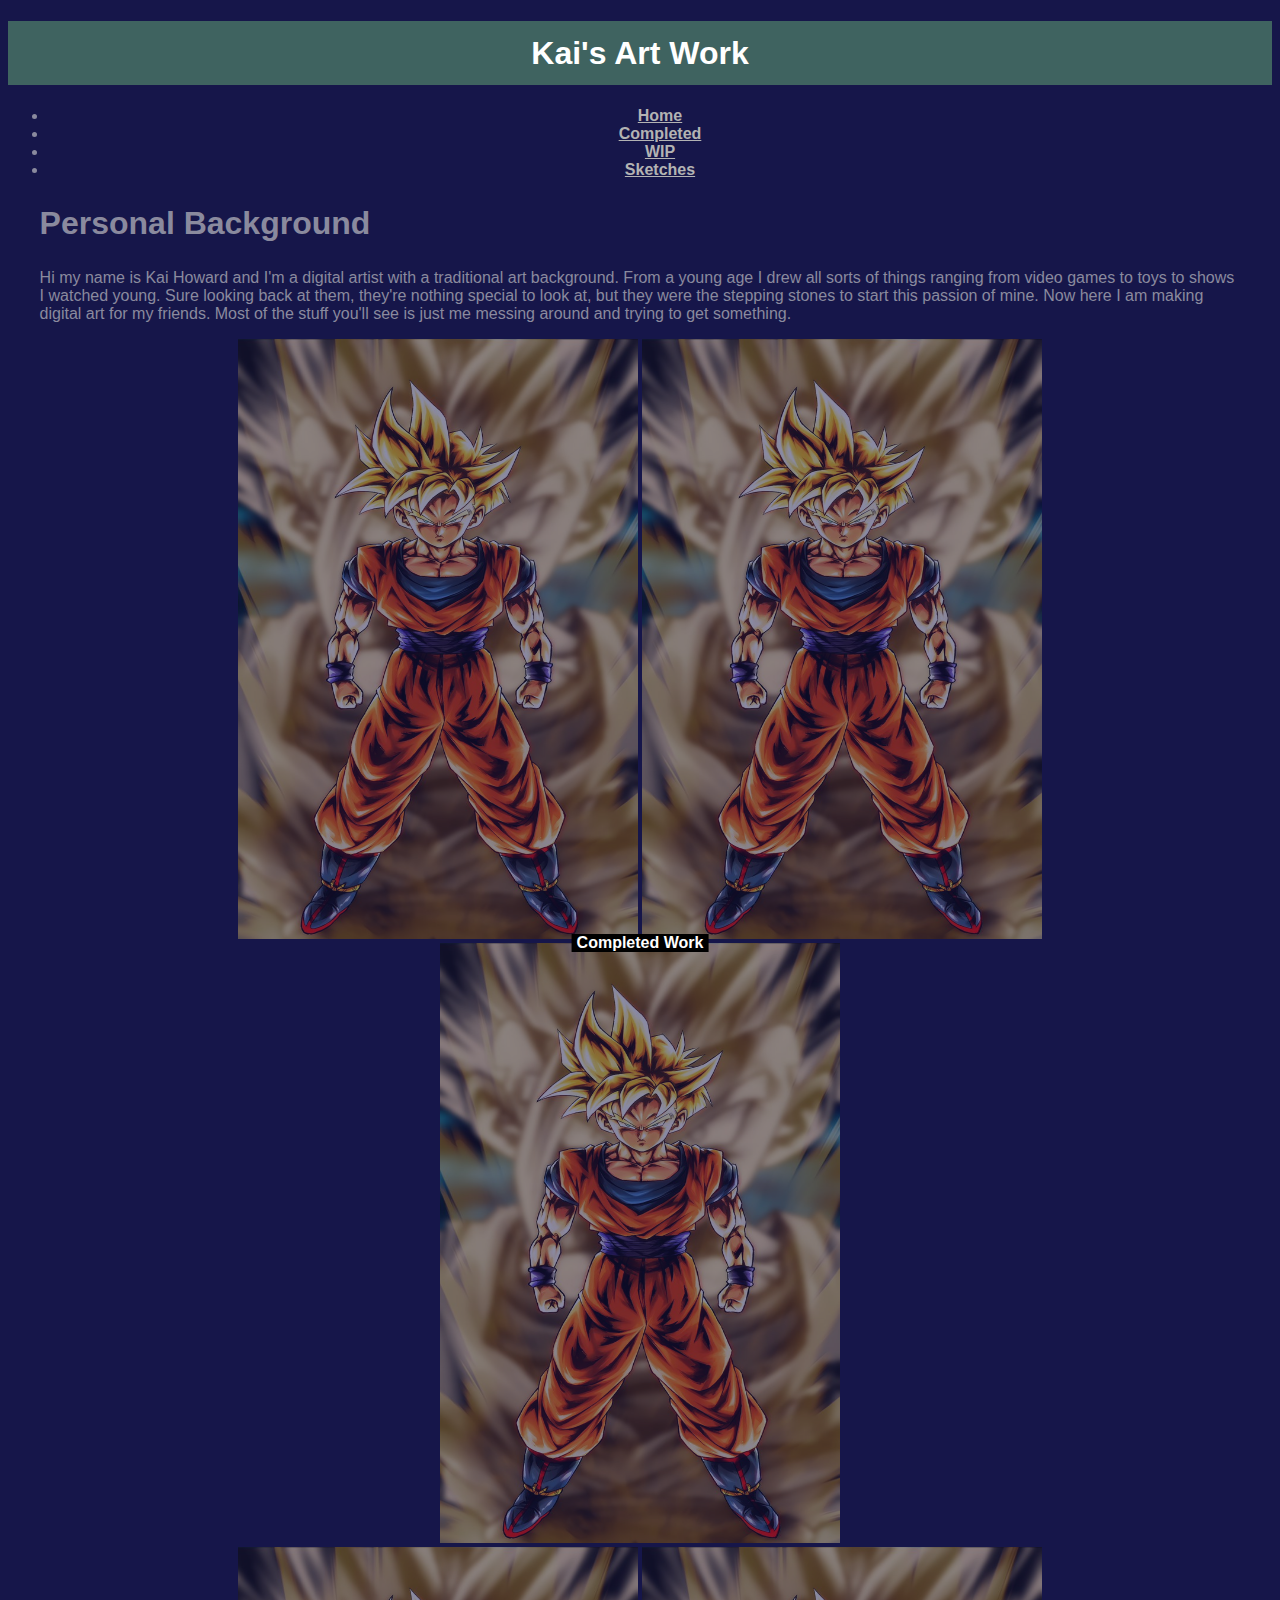
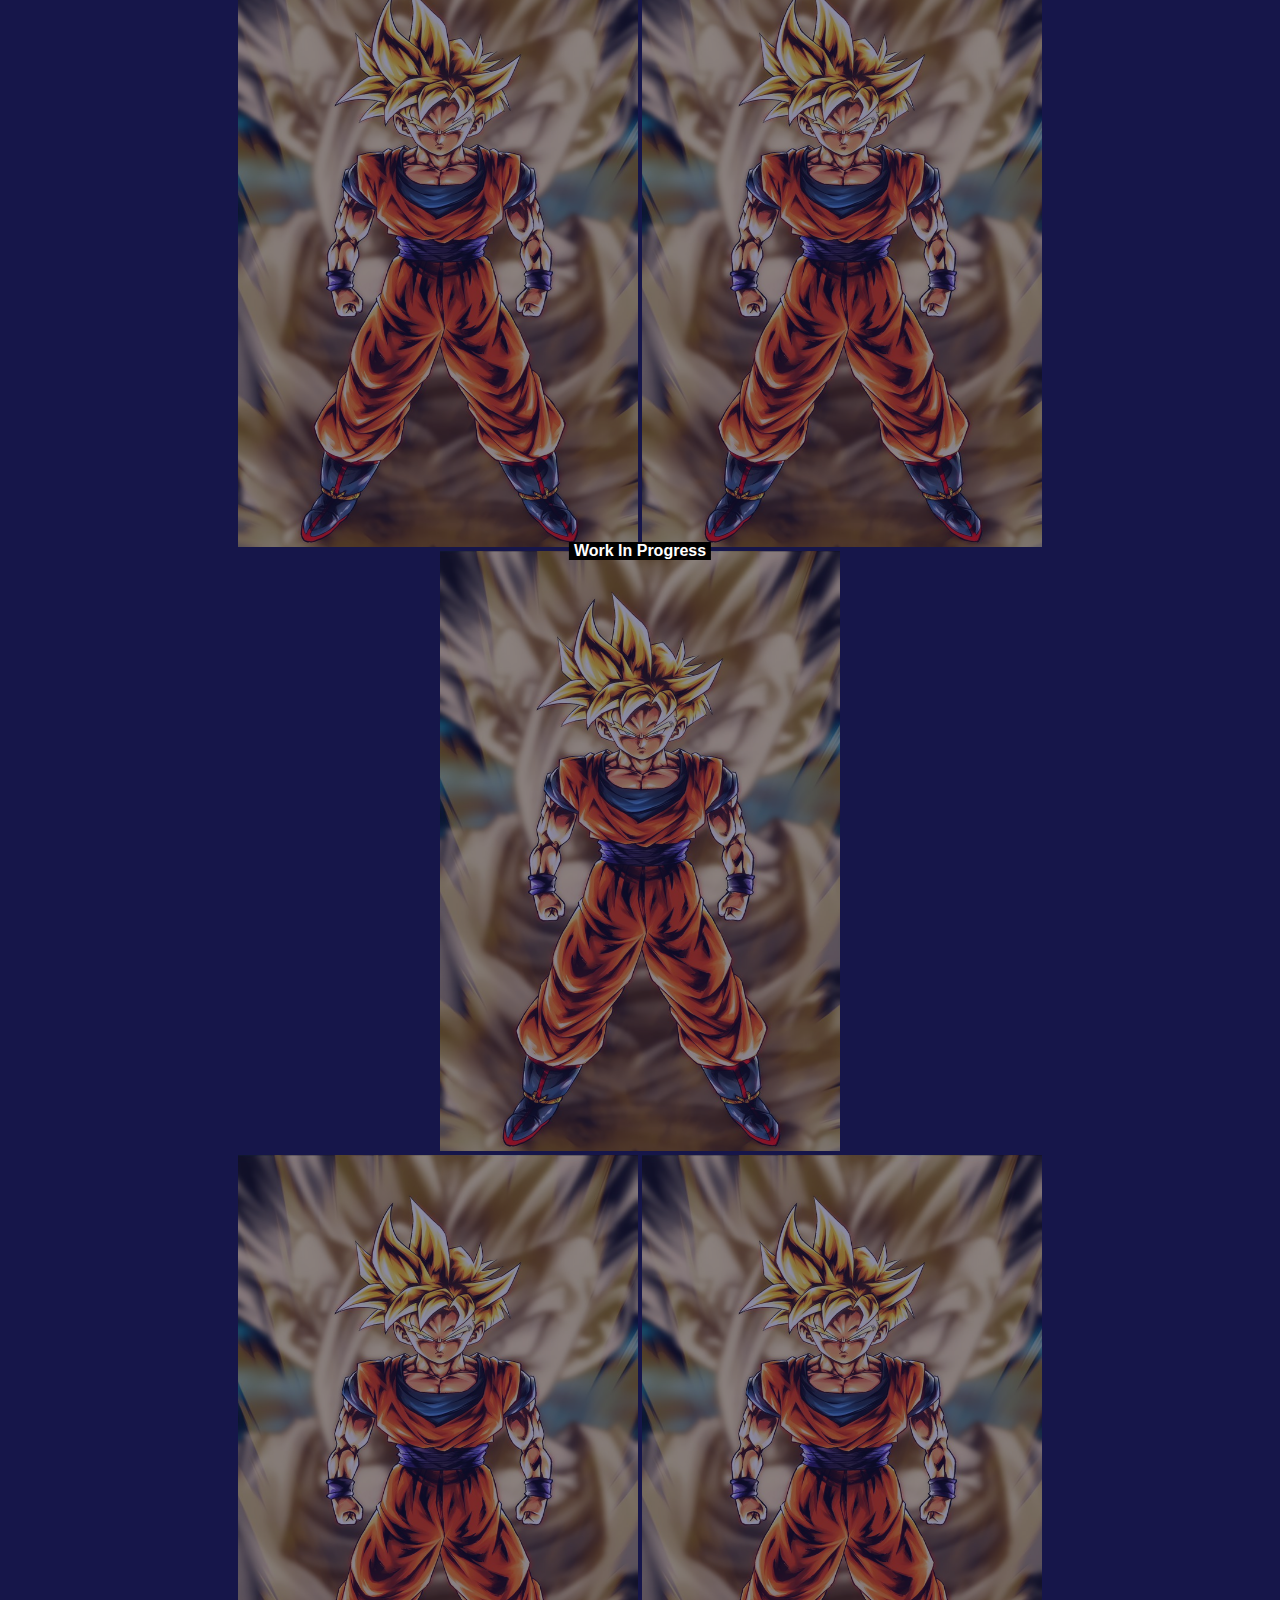
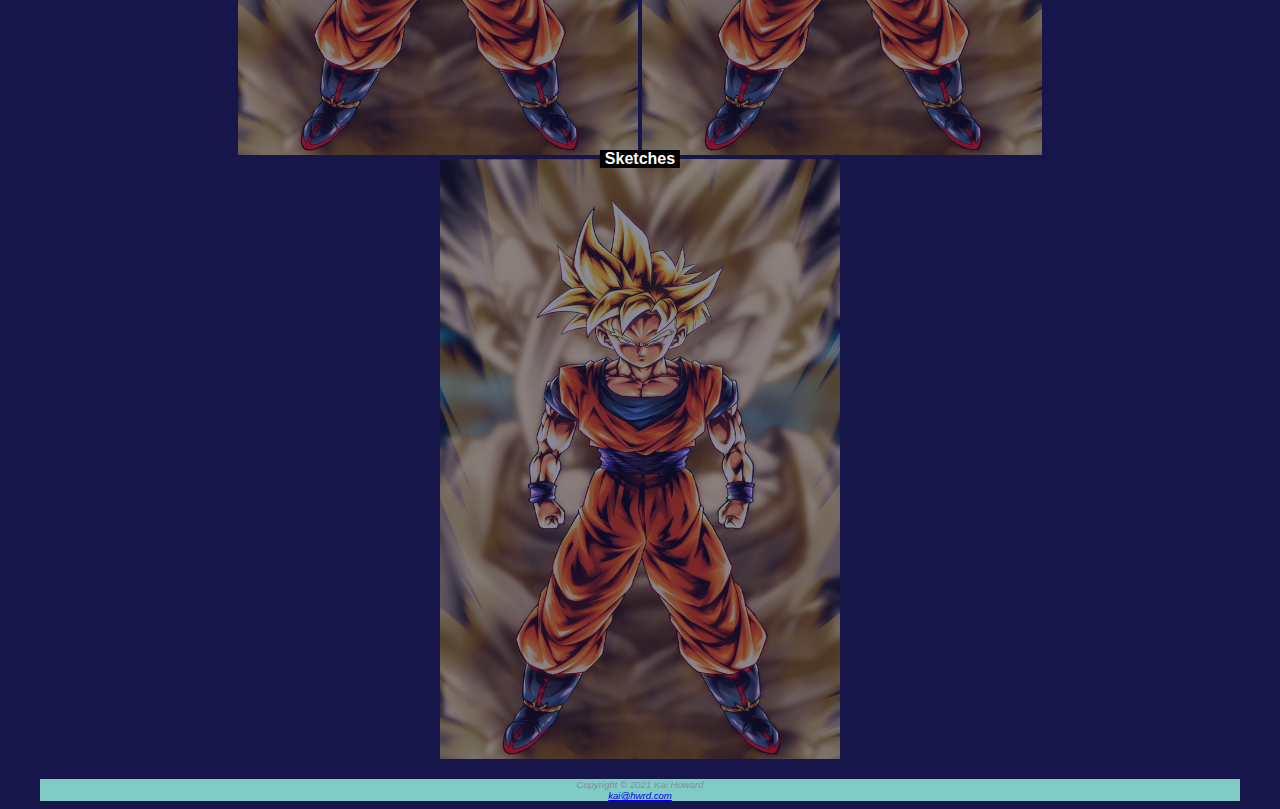
==== index.html @ 1bed9500 "added website branch" ====
<!DOCTYPE html>
<html>
  <head>
    <meta charset="utf-8">
    <title>Kai's Art</title>
    <link href="style.css" rel="stylesheet" type="text/css">
    <meta name="description" 
            content="This is my website to show off my art work wether it be a completed piece, a Work In Progress (WIP), a sketch, or just practicing and testing the boundries of Digital art. It also shows my coding knowledge, kind of">
  </head>
  <body>
    <header class="home">
        <h1><a href="index.html"> Kai's Art Work</a></h1>
    </header>
    <nav>
        <ul>
            <li><a href="index.html">Home</a></li>
            <li><a href="completedWork.html">Completed</a></li>
            <li><a href="wip.html">WIP</a></li>
            <li><a href="sketches.html">Sketches</a></li>
        </ul>
    </nav>
    <div id="wrapper">
        <main>
            <h2>Personal Background</h2>
            <p>Hi my name is Kai Howard and I'm a digital artist with a traditional art background. From a young age I drew all sorts of things ranging from video games to toys to shows I watched young. Sure looking back at them, they're nothing special to look at, but they were the stepping stones to start this passion of mine. Now here I am making digital art for my friends. Most of the stuff you'll see is just me messing around and trying to get something.</p>
            <nav>
                <dl>
                    <div class="container" >
                        <a class="opacity" href="completedWork.html"><img src="images/completed/gohan.jpg" alt="Gohan" style="width:400px;height:600px;"></a>
                        <a class="opacity" href="completedWork.html"><img src="images/completed/gohan.jpg" alt="Gohan" style="width:400px;height:600px;"></a>
                        <a class="opacity" href="completedWork.html"><img src="images/completed/gohan.jpg" alt="Gohan" style="width:400px;height:600px;"></a>
                        <div class="centered">Completed Work</div>
                    </div>
                    <div class="container">
                        <a class="opacity" href="wip.html"><img src="images/completed/gohan.jpg" alt="Gohan" style="width:400px;height:600px;"></a>
                        <a class="opacity" href="wip.html"><img src="images/completed/gohan.jpg" alt="Gohan" style="width:400px;height:600px;"></a>
                        <a class="opacity" href="wip.html"><img src="images/completed/gohan.jpg" alt="Gohan" style="width:400px;height:600px;"></a>
                        <div class="centered">Work In Progress</div>
                    </div>
                    <div class="container">
                        <a class="opacity" href="sketches.html"><img src="images/completed/gohan.jpg" alt="Gohan" style="width:400px;height:600px;"></a>
                        <a class="opacity" href="sketches.html"><img src="images/completed/gohan.jpg" alt="Gohan" style="width:400px;height:600px;"></a>
                        <a class="opacity" href="sketches.html"><img src="images/completed/gohan.jpg" alt="Gohan" style="width:400px;height:600px;"></a>
                        <div class="centered">Sketches</div>
                    </div>
                </dl>
            </nav>
        </main>
        <footer>
            Copyright © 2021 Kai Howard<br>
            <a href="mailto:kai@hwrd.com">kai@hwrd.com</a>
        </footer>
    </div>
    <script src="script.js"></script>
  </body>
</html>
---- style.css ----
caption{
    margin: 1em;
    font-weight: bold;
    font-size: 120%;
}

table{
    width: 60%;
    border: 1px solid #3F2860;
    border-collapse: collapse;
    margin-bottom: 1em;
    margin-left: auto; margin-right: auto;
}
th{
    padding: 5px;
    border: 1px solid #3F2860
}

@media(min-width:1024px){
   body {
       background-color: #16164a;
       color: #8a8a9e; /* ; stand for the end of a statement */
       font-family: Verdana, Arial, sans-serif;
   }
   header {
       background-color: #3f6360;
       text-align: center;
   }
   h1{
       line-height: 200%;
   }
   h2{
       font-size: 200%;
   }
   header a:link{text-decoration: none; display: block; color:#FFF}
   header a:visited{text-decoration: none; display: block; color:#d3e4eb}
   header a:hover{text-decoration: none; display: block; color:#EDF5F5}
   nav{
       text-align: center;
       font-weight: bold;
   }
   nav a:link { color: #b3b3b3; }
   nav a:visited { color: #878787; }
   nav a:hover { color: #8c0000;}

   footer{
       background-color: #80CBC4;
       font-size: .60em;
       text-align: center;
       font-family: Arial, Helvetica, sans-serif;
       font-style: italic;
   }
   /* Container holding the image and the text */
   .container {
       position: relative;
       text-align: center;
       color: white;
       
   }
   /* Centered text */
   .centered {
       position: absolute;
       top: 50%;
       left: 50%;
       transform: translate(-50%, -50%);
       background-color: black;
       color: white;
       pointer-events: none;
       padding-left: 5px;
       padding-right: 5px;
   }
   /* https://stackoverflow.com/questions/18223663/how-to-change-the-opacity-of-image-on-hover-using-css */
   .opacity {
       opacity: 0.5;
       filter: alpha(opacity=40);
   }
   .opacity:hover {
       opacity: 1.0;
       filter: alpha(opacity=100);
   }
   #wrapper{
       margin-right: auto;
       margin-left: auto; /* will help center the text on the screen*/
       width: 95%;
   }
}

/* @media(min-width: 600px){

} */

@media(max-width: 600px){

}
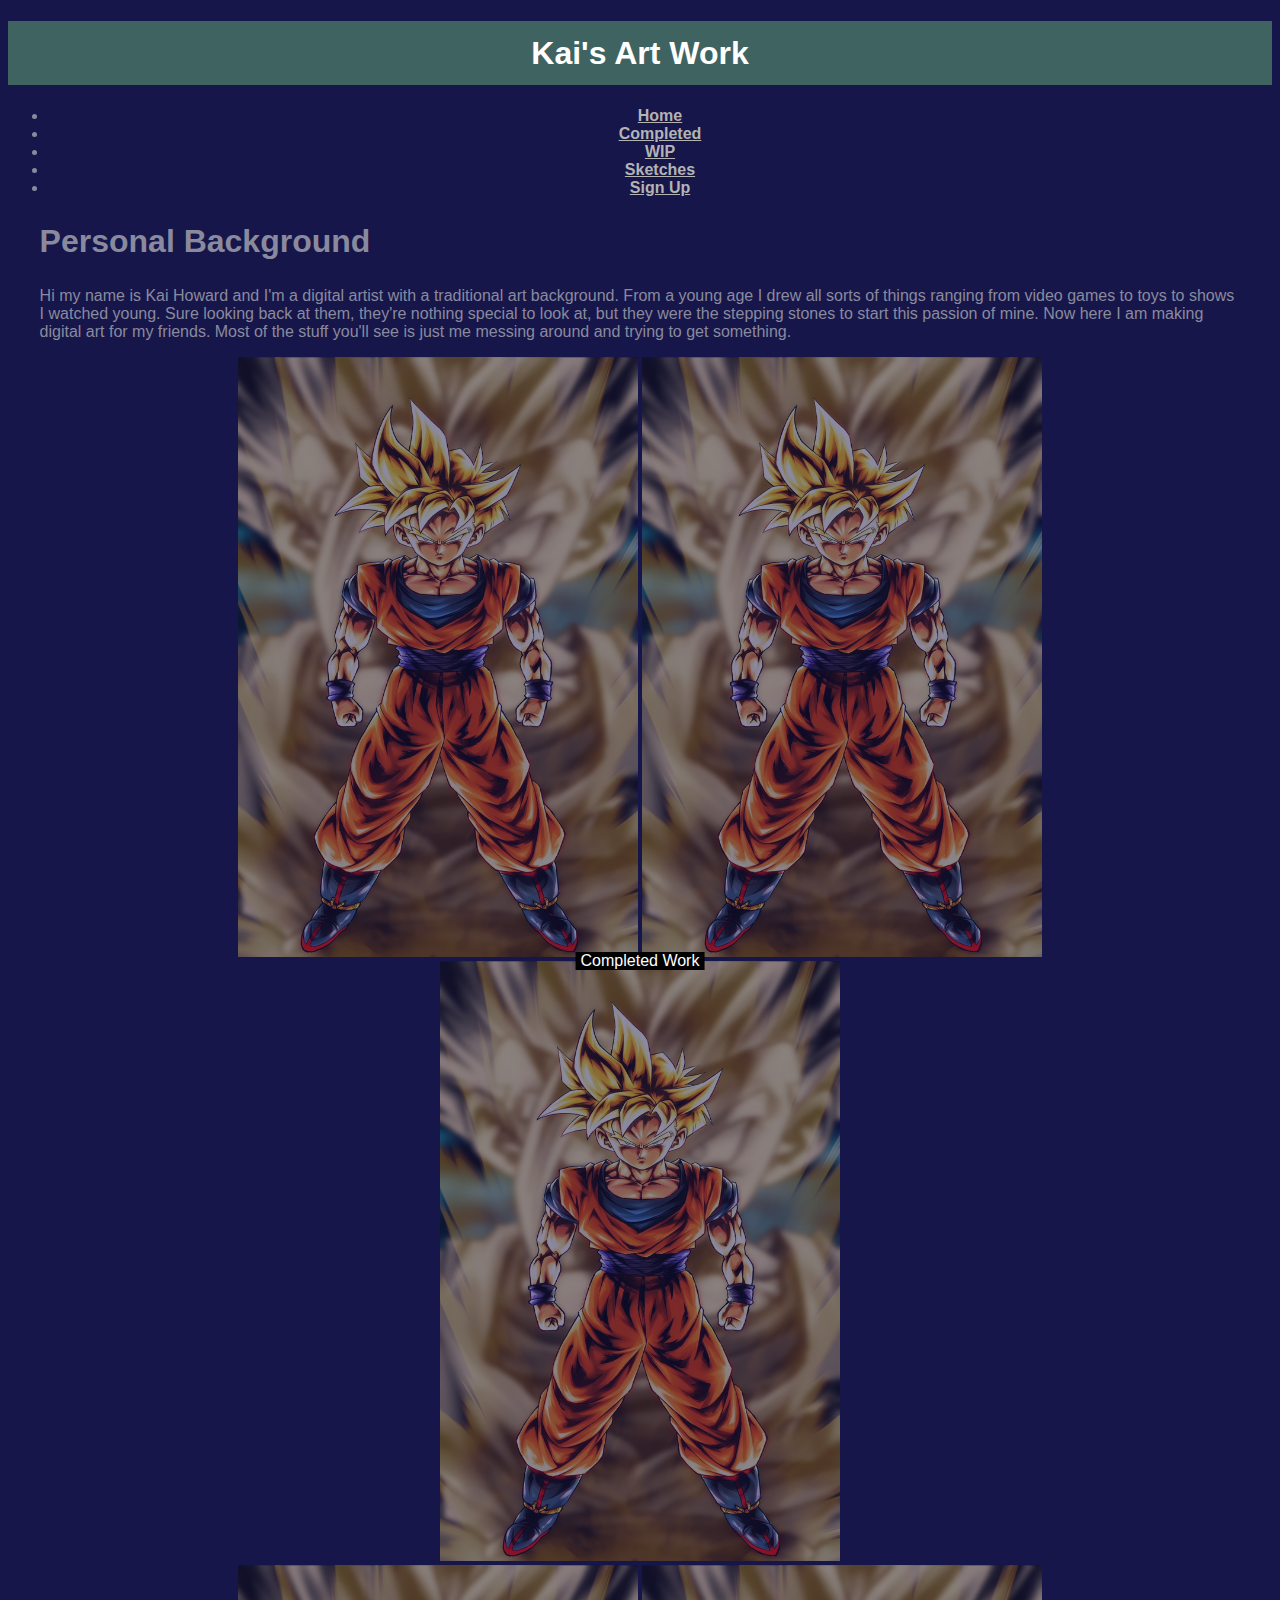
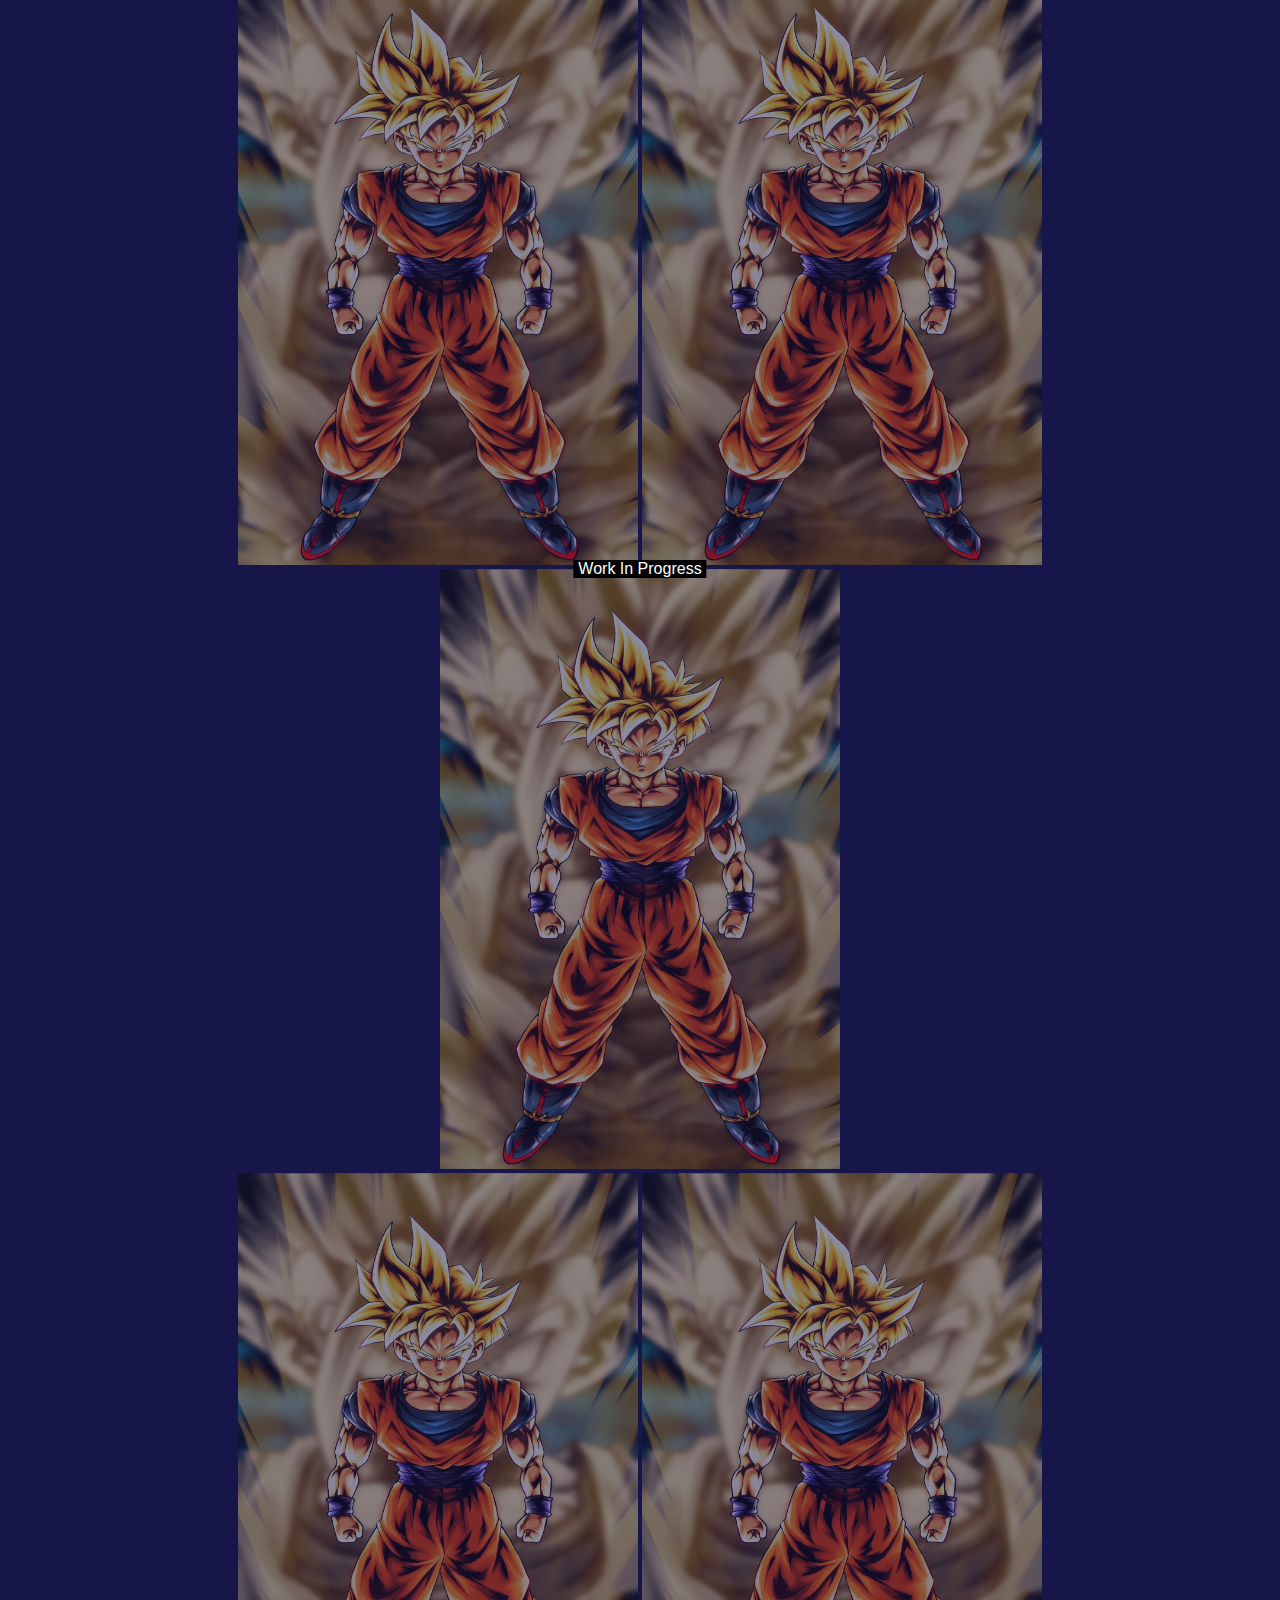
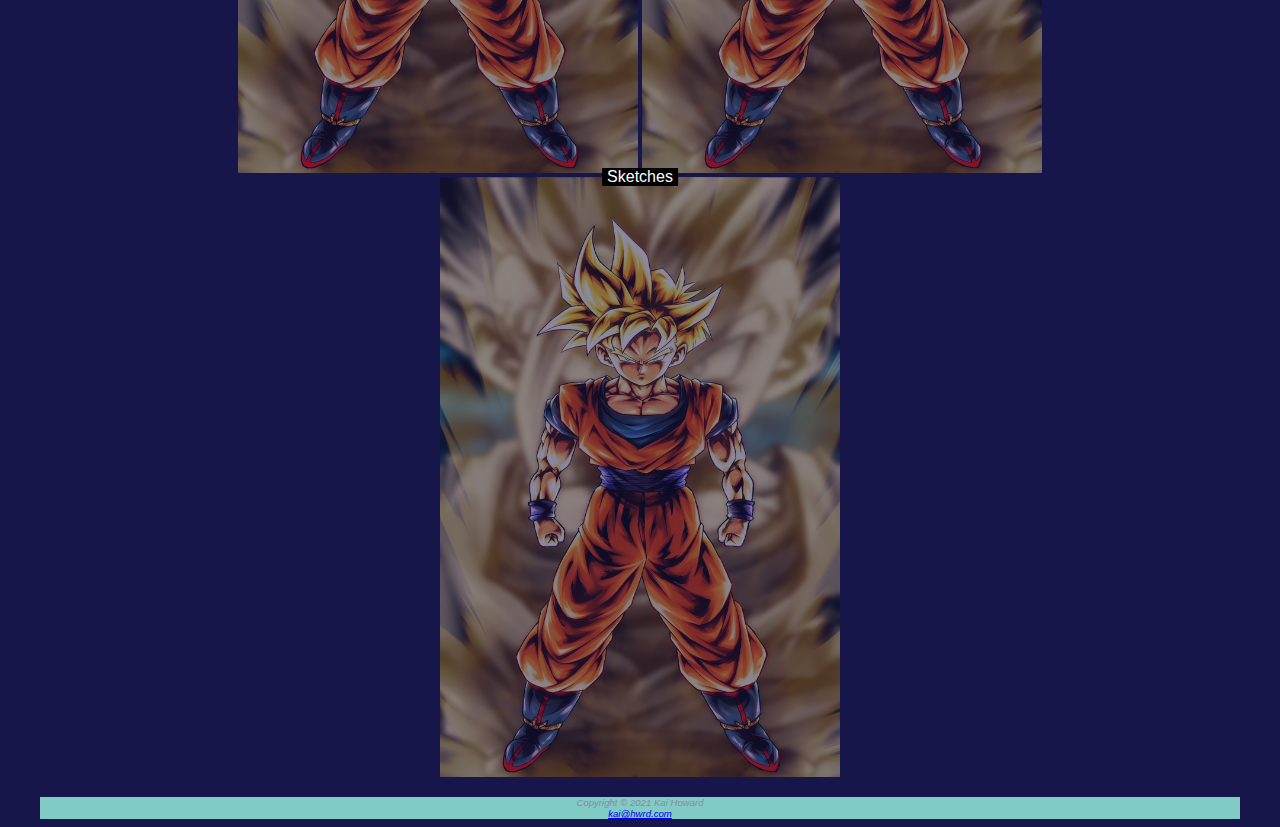
==== commit 79eb32fa: "Update index.html" ====
--- a/index.html
+++ b/index.html
@@ -8,7 +8,7 @@
             content="This is my website to show off my art work wether it be a completed piece, a Work In Progress (WIP), a sketch, or just practicing and testing the boundries of Digital art. It also shows my coding knowledge, kind of">
   </head>
   <body>
-    <header class="home">
+    <header>
         <h1><a href="index.html"> Kai's Art Work</a></h1>
     </header>
     <nav>
@@ -17,34 +17,33 @@
             <li><a href="completedWork.html">Completed</a></li>
             <li><a href="wip.html">WIP</a></li>
             <li><a href="sketches.html">Sketches</a></li>
+            <li><a href="signUp.html">Sign Up</a></li>
         </ul>
     </nav>
     <div id="wrapper">
         <main>
             <h2>Personal Background</h2>
             <p>Hi my name is Kai Howard and I'm a digital artist with a traditional art background. From a young age I drew all sorts of things ranging from video games to toys to shows I watched young. Sure looking back at them, they're nothing special to look at, but they were the stepping stones to start this passion of mine. Now here I am making digital art for my friends. Most of the stuff you'll see is just me messing around and trying to get something.</p>
-            <nav>
-                <dl>
-                    <div class="container" >
-                        <a class="opacity" href="completedWork.html"><img src="images/completed/gohan.jpg" alt="Gohan" style="width:400px;height:600px;"></a>
-                        <a class="opacity" href="completedWork.html"><img src="images/completed/gohan.jpg" alt="Gohan" style="width:400px;height:600px;"></a>
-                        <a class="opacity" href="completedWork.html"><img src="images/completed/gohan.jpg" alt="Gohan" style="width:400px;height:600px;"></a>
-                        <div class="centered">Completed Work</div>
-                    </div>
-                    <div class="container">
-                        <a class="opacity" href="wip.html"><img src="images/completed/gohan.jpg" alt="Gohan" style="width:400px;height:600px;"></a>
-                        <a class="opacity" href="wip.html"><img src="images/completed/gohan.jpg" alt="Gohan" style="width:400px;height:600px;"></a>
-                        <a class="opacity" href="wip.html"><img src="images/completed/gohan.jpg" alt="Gohan" style="width:400px;height:600px;"></a>
-                        <div class="centered">Work In Progress</div>
-                    </div>
-                    <div class="container">
-                        <a class="opacity" href="sketches.html"><img src="images/completed/gohan.jpg" alt="Gohan" style="width:400px;height:600px;"></a>
-                        <a class="opacity" href="sketches.html"><img src="images/completed/gohan.jpg" alt="Gohan" style="width:400px;height:600px;"></a>
-                        <a class="opacity" href="sketches.html"><img src="images/completed/gohan.jpg" alt="Gohan" style="width:400px;height:600px;"></a>
-                        <div class="centered">Sketches</div>
-                    </div>
-                </dl>
-            </nav>
+            <dl>
+                <div class="container" >
+                    <a class="opacity" href="completedWork.html"><img src="images/completed/gohan.jpg" alt="Gohan" style="width:400px;height:600px;"></a>
+                    <a class="opacity" href="completedWork.html"><img src="images/completed/gohan.jpg" alt="Gohan" style="width:400px;height:600px;"></a>
+                    <a class="opacity" href="completedWork.html"><img src="images/completed/gohan.jpg" alt="Gohan" style="width:400px;height:600px;"></a>
+                    <div class="centered">Completed Work</div>
+                </div>
+                <div class="container">
+                    <a class="opacity" href="wip.html"><img src="images/completed/gohan.jpg" alt="Gohan" style="width:400px;height:600px;"></a>
+                    <a class="opacity" href="wip.html"><img src="images/completed/gohan.jpg" alt="Gohan" style="width:400px;height:600px;"></a>
+                    <a class="opacity" href="wip.html"><img src="images/completed/gohan.jpg" alt="Gohan" style="width:400px;height:600px;"></a>
+                    <div class="centered">Work In Progress</div>
+                </div>
+                <div class="container">
+                    <a class="opacity" href="sketches.html"><img src="images/completed/gohan.jpg" alt="Gohan" style="width:400px;height:600px;"></a>
+                    <a class="opacity" href="sketches.html"><img src="images/completed/gohan.jpg" alt="Gohan" style="width:400px;height:600px;"></a>
+                    <a class="opacity" href="sketches.html"><img src="images/completed/gohan.jpg" alt="Gohan" style="width:400px;height:600px;"></a>
+                    <div class="centered">Sketches</div>
+                </div>
+            </dl>
         </main>
         <footer>
             Copyright © 2021 Kai Howard<br>
@@ -53,4 +52,4 @@
     </div>
     <script src="script.js"></script>
   </body>
-</html>+</html>
